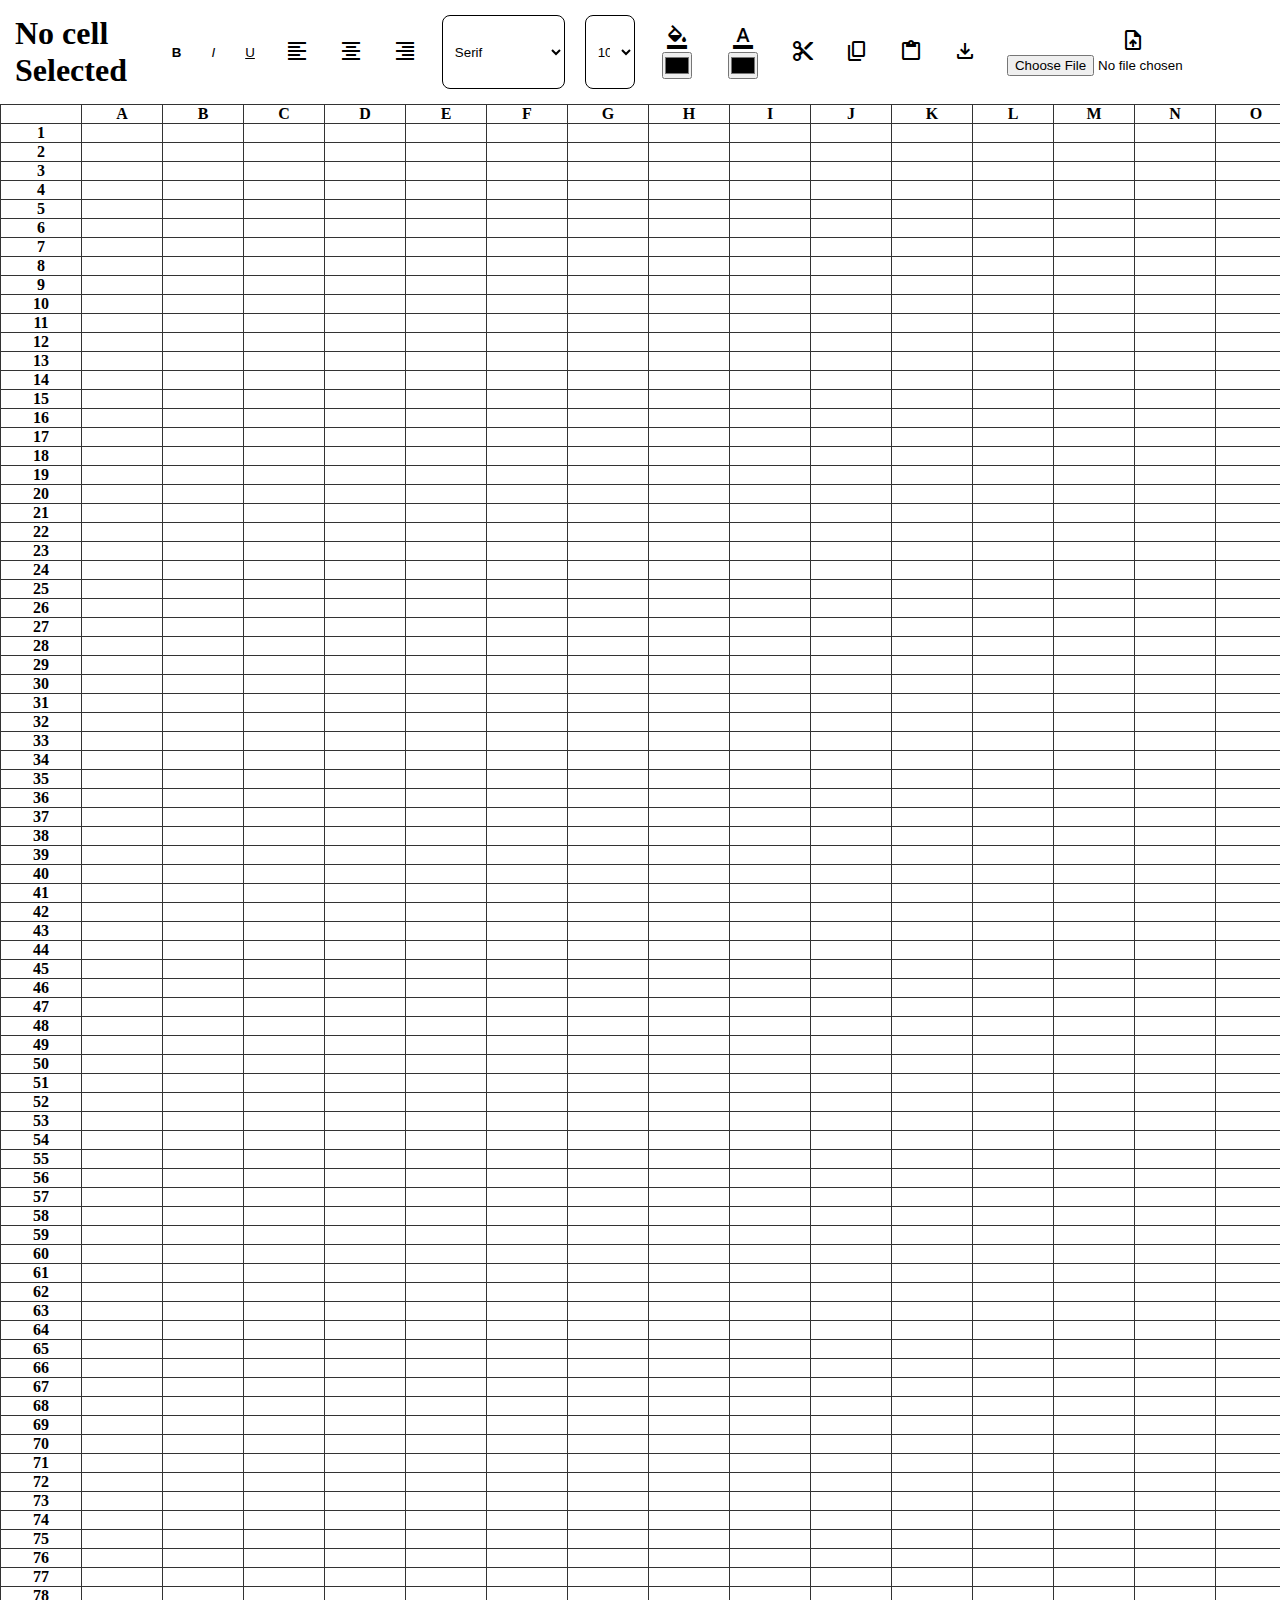
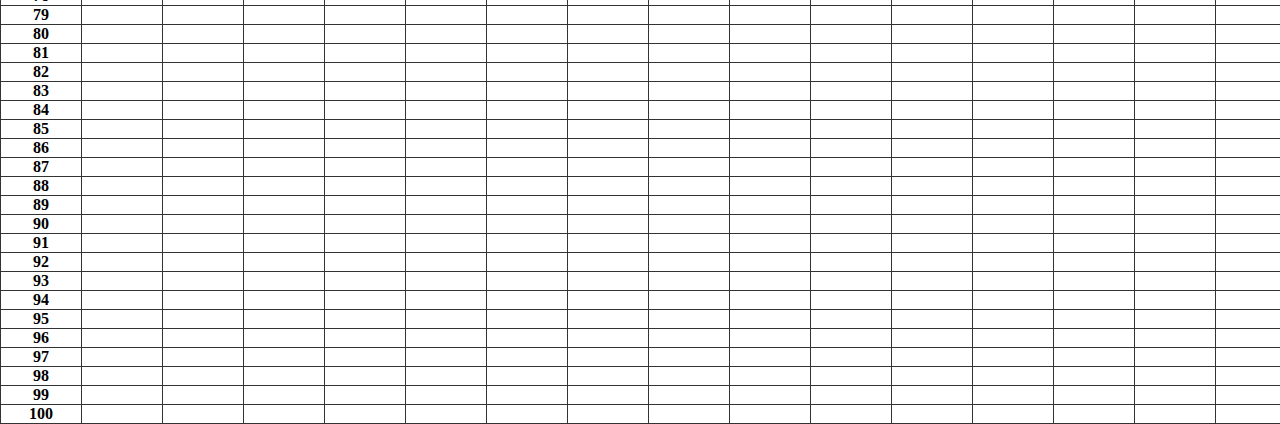
==== Excel-Sheet Clone/index.html @ ad917d0e "Add files via upload" ====
<!DOCTYPE html>
<html lang="en">
<head>
    <meta charset="UTF-8">
    <meta name="viewport" content="width=device-width, initial-scale=1.0">
    <link rel="shortcut icon" href="https://upload.wikimedia.org/wikipedia/commons/thumb/3/34/Microsoft_Office_Excel_%282019%E2%80%93present%29.svg/826px-Microsoft_Office_Excel_%282019%E2%80%93present%29.svg.png" type="image/x-icon">
    <title>ExcelSheet Clone</title>
    <link rel="stylesheet" href="./style.css">
    <link rel="stylesheet" href="https://fonts.googleapis.com/css2?family=Material+Symbols+Outlined:opsz,wght,FILL,GRAD@20..48,100..700,0..1,-50..200" />
</head>
<body>
    <div class="table-top-cont">
        <h1 id="current-cell">No cell Selected</h1>
        <button id="bold-btn">B</button>
        <button id="italics-btn">I</button>
        <button id="underline-btn">U</button>
        <button id="left-btn">
            <span class="material-symbols-outlined">
                format_align_left
            </span>
        </button>
        <button id="center-btn">
            <span class="material-symbols-outlined">
                format_align_center
            </span>
        </button>
        <button id="right-btn">
            <span class="material-symbols-outlined">
                format_align_right
            </span>
        </button>
        <select id="fonte-style-dropdown">
            <option value="serif">Serif</option>
            <option value="sans-serif">Sans Serif</option>
            <option value="monospace">Monospace</option>
            <option value="cursive">Cursive</option>
        </select>
        <select id="fonte-size-dropdown">
            <option value="10px">10</option>
            <option value="12px">12</option>
            <option value="14px">14</option>
            <option value="16px">16</option>
            <option value="18px">18</option>
        </select>
        <button id="bgColor-btn">
            <span class="material-symbols-outlined">
                format_color_fill
            </span></label>
            <input type="color" id="bgColor" />
        </button>    

        <button id="fontColor-btn">
            <span class="material-symbols-outlined">
                format_color_text
                </span>
            <input type="color" id="fontColor"/>
        </button>    

        <button id="cut-btn">
            <span class="material-symbols-outlined">
                cut
            </span>
        </button>
        <button id="copy-btn">
            <span class="material-symbols-outlined">
                content_copy
            </span>
        </button>
        <button id="paste-btn">
            <span class="material-symbols-outlined">
                content_paste
            </span>
        </button>
        <button onclick="dowloadMatrix()" id="download-btn">
            <span class="material-symbols-outlined">
                download
            </span>
        </button>
        <button id="upload-btn">
            <span class="material-symbols-outlined">
                upload_file
            </span>
            <input id="upload-input" type="file" accept=".json"/>
        </button>    
    </div>
    <table id="my-table">
        <thead>
            <tr id="table-heading-row">
                <th></th>
                <!-- <th>A</th>
                <th>B</th>
                <th>C</th>
                <th>D</th> -->
                <!-- adding THs using loop -->
            </tr>
        </thead>
        <tbody id="table-body">
            <!-- <tr>
                <th>1</th>
                <td></td>
                <td></td>
            </tr>
            <tr>
                <th>2</th>
                <td></td>
                <td></td>
            </tr>
            <tr>
                <th>3</th>
            </tr> -->
        </tbody>
    </table>
</body>
<script src="./script.js"></script>
</html>
---- Excel-Sheet Clone/style.css ----
*{
   padding: 0;
   margin: 0;
}

.table-top-cont{
    display: flex;
    gap: 20px;
    padding: 15px;
}

.table-top-cont>h1{
    width: fit-content;
}

/* .table-top-cont>input{
   
} */

.table-top-cont>button{
    cursor: pointer;
    padding: 5px;
    background: none;
    border: none;
    border-radius: 10px;
}

#bold-btn{
    font-weight: 700;
}

#italics-btn{
    font-style: italic;
}

#underline-btn{
    text-decoration: underline;
}

#bgColor, #fontColor{
    width: 30px;
}

#bold-btn:hover, #italics-btn:hover, #underline-btn:hover, #left-btn:hover, #center-btn:hover, #right-btn:hover{
    background-color: rgb(200, 194, 194);
}

#fonte-style-dropdown{
    border: 1px solid;
    border-radius: 8px;
    background-color: transparent;
    padding: 8px;
    width: 15%;
}

#fonte-size-dropdown{
    border: 1px solid;
    border-radius: 8px;
    background-color: transparent;
    padding: 8px;
    width: 50px;
}

table{
    border-collapse: collapse;
}

th,td{
    min-width: 80px;
    /* width is increasing with extra content */
    border: 1px solid #333;
}

td{
    outline: none;
}

#current-cell{
    display: inline-block;
}
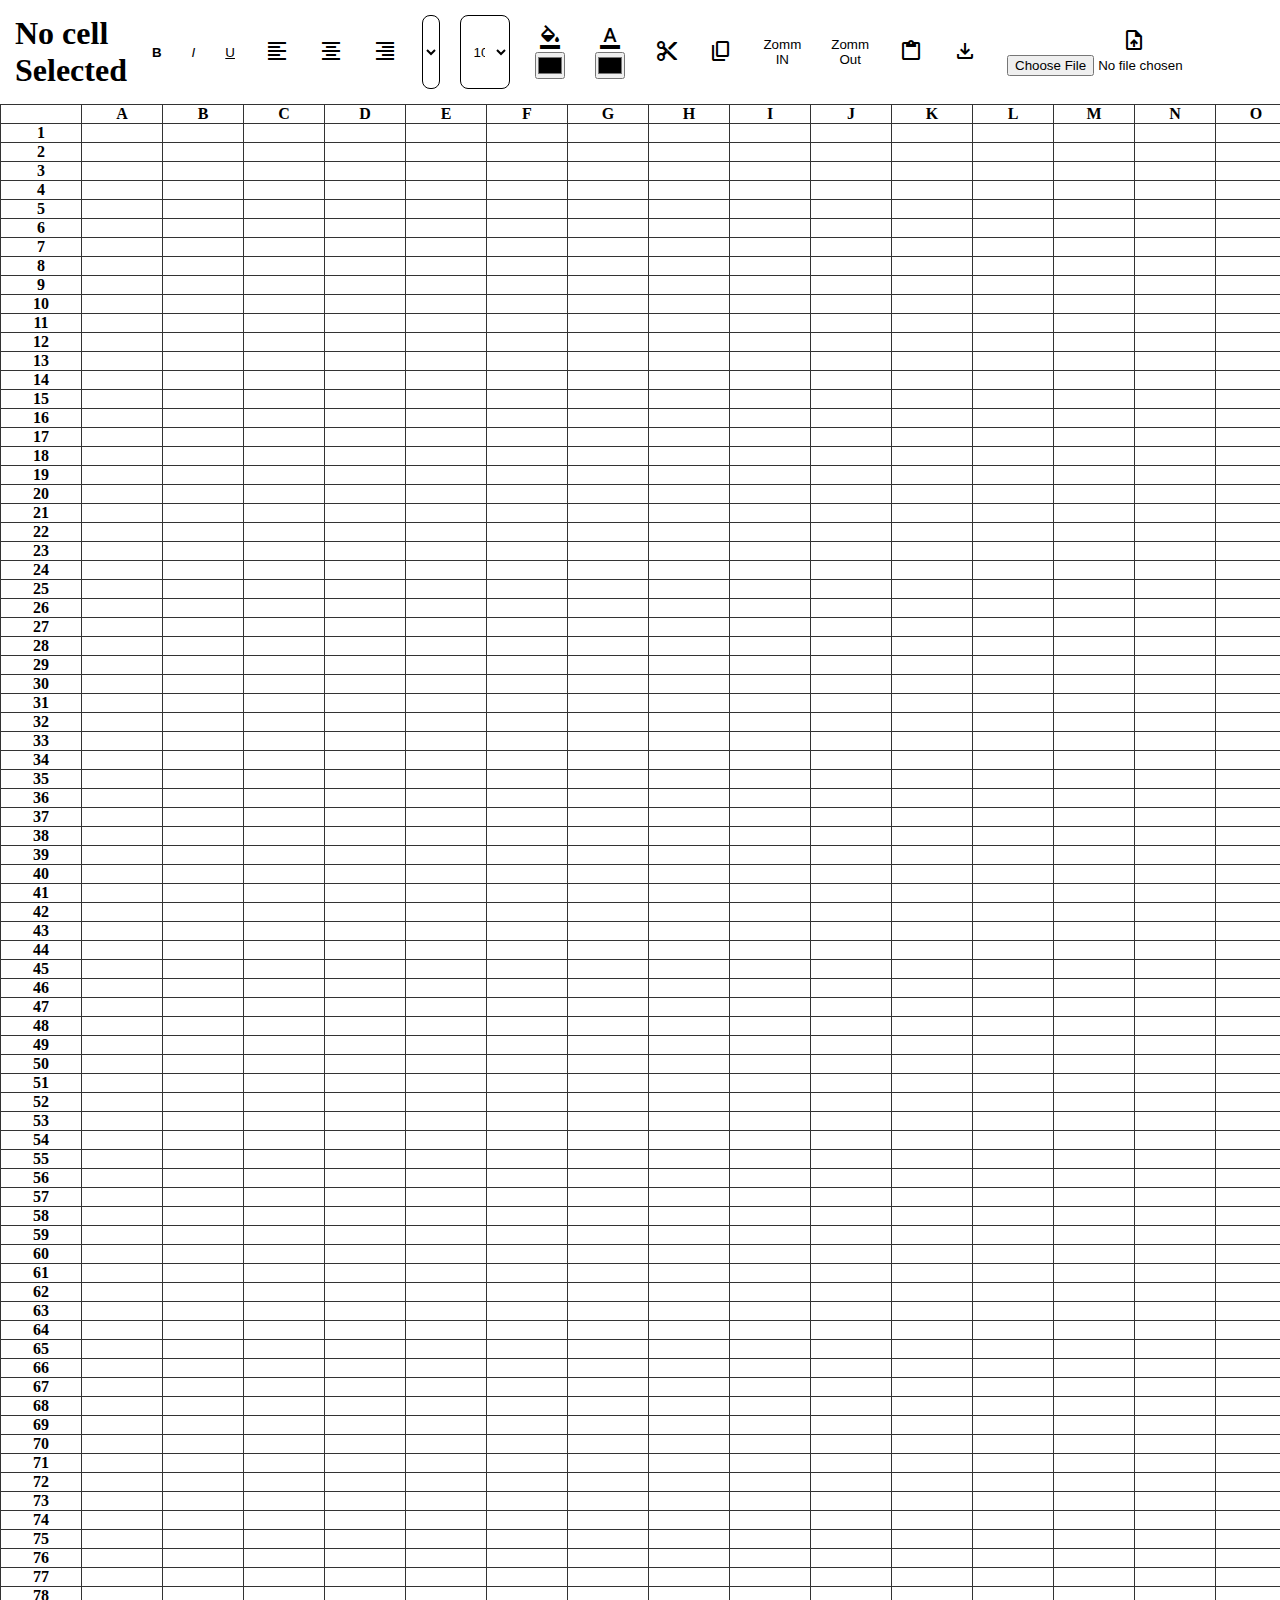
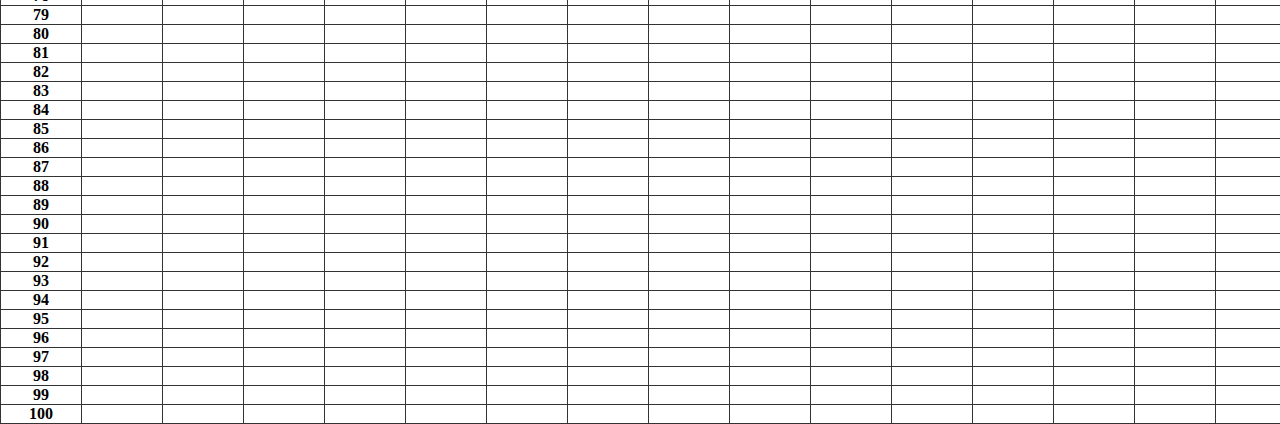
==== commit cb9e45c4: "Update index.html" ====
--- a/Excel-Sheet Clone/index.html
+++ b/Excel-Sheet Clone/index.html
@@ -66,6 +66,8 @@
                 content_copy
             </span>
         </button>
+        <button id="Zoom_in">Zomm IN</button>
+         <button id="Zomm-out">Zomm Out</button>   
         <button id="paste-btn">
             <span class="material-symbols-outlined">
                 content_paste
@@ -112,4 +114,4 @@
     </table>
 </body>
 <script src="./script.js"></script>
-</html>+</html>
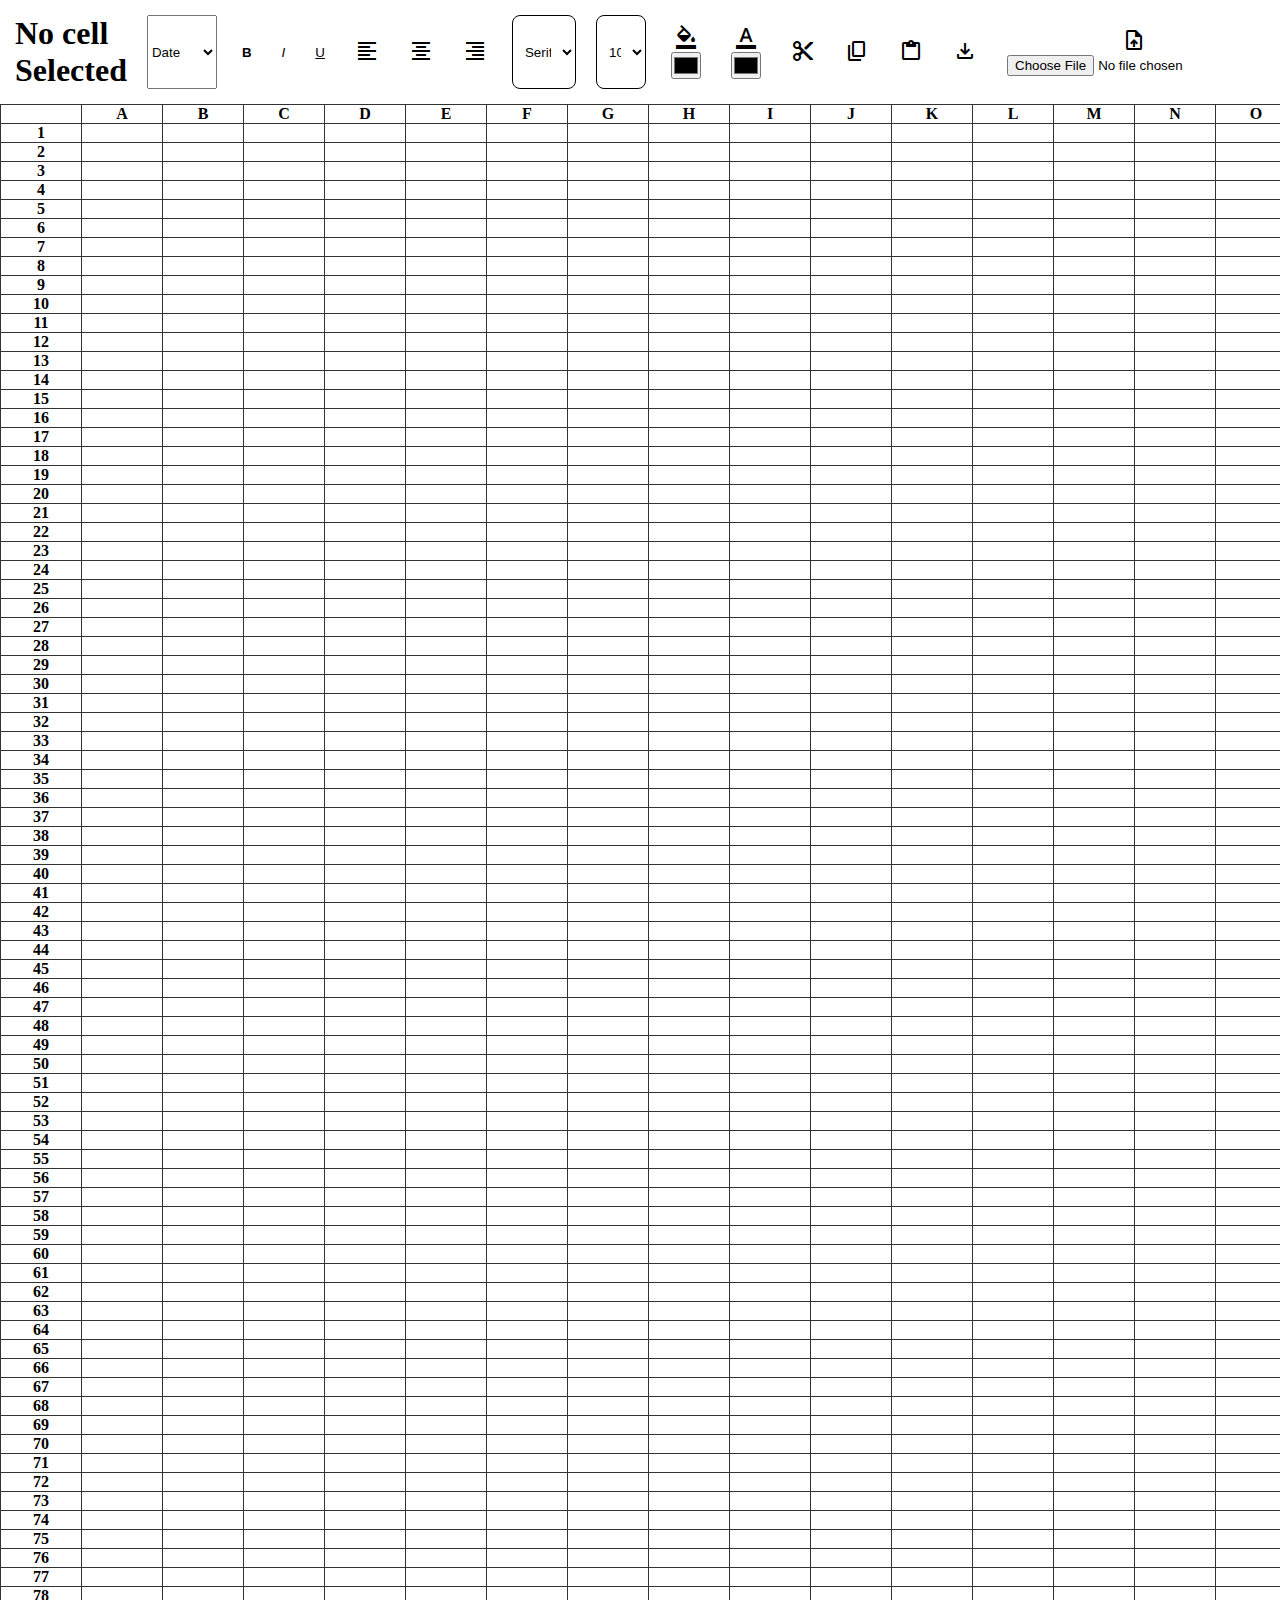
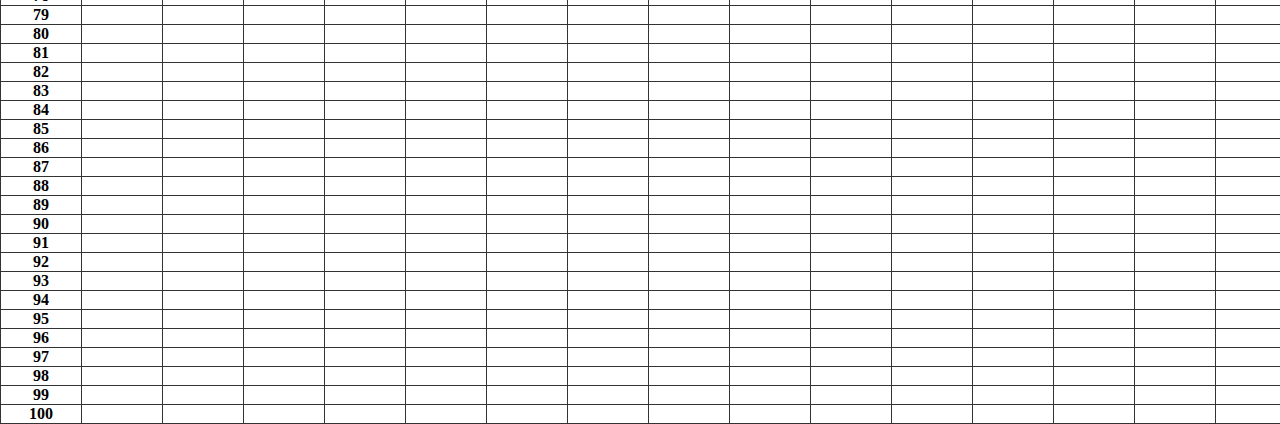
==== commit 00e741cb: "Update index.html" ====
--- a/Excel-Sheet Clone/index.html
+++ b/Excel-Sheet Clone/index.html
@@ -11,6 +11,11 @@
 <body>
     <div class="table-top-cont">
         <h1 id="current-cell">No cell Selected</h1>
+        <select id="selectType">
+            <option value="date">Date</option>
+            <option value="number">Number</option>
+            <option value="string">String</option>
+        </select>
         <button id="bold-btn">B</button>
         <button id="italics-btn">I</button>
         <button id="underline-btn">U</button>
@@ -66,8 +71,6 @@
                 content_copy
             </span>
         </button>
-        <button id="Zoom_in">Zomm IN</button>
-         <button id="Zomm-out">Zomm Out</button>   
         <button id="paste-btn">
             <span class="material-symbols-outlined">
                 content_paste
